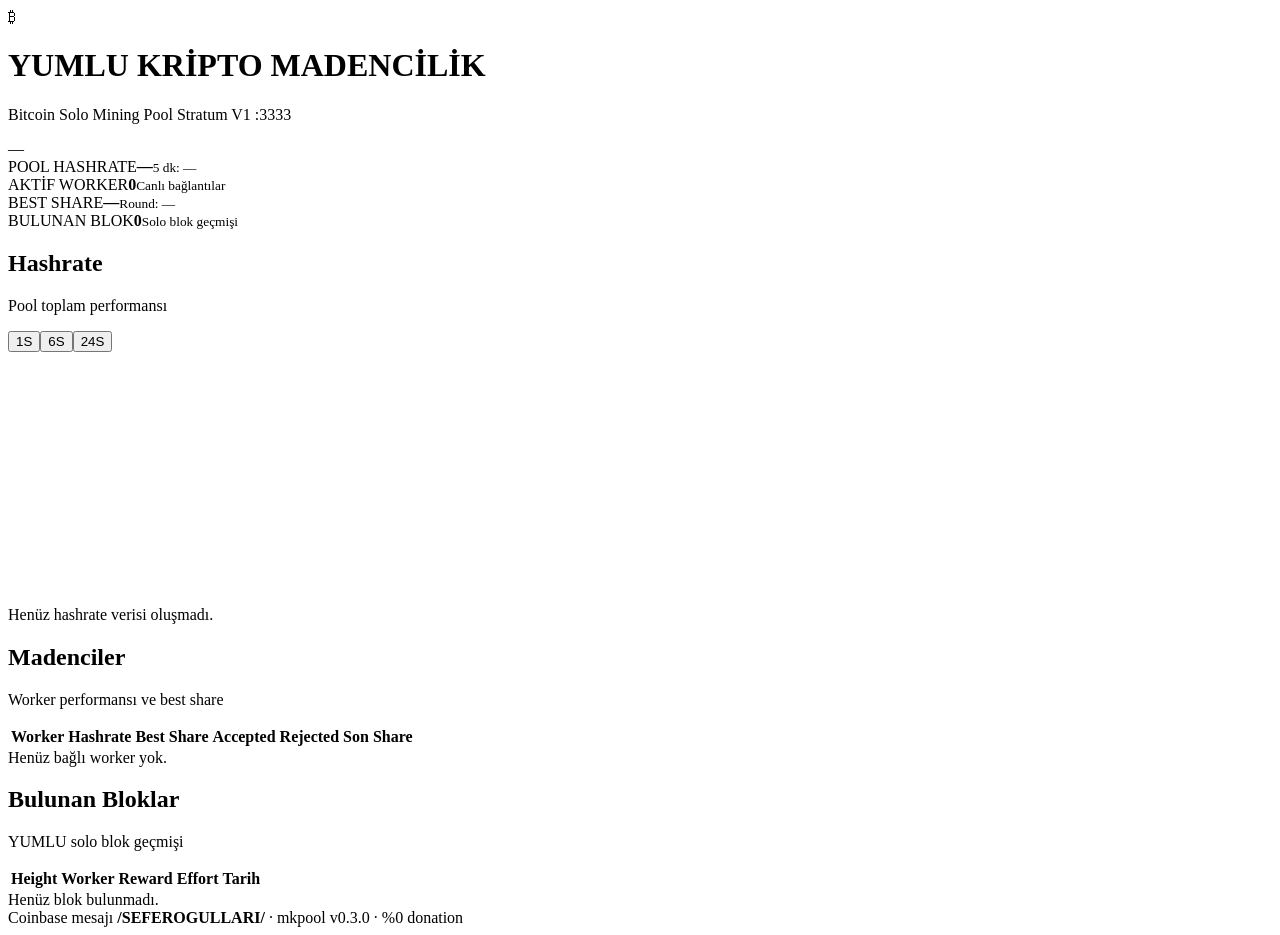
==== yumlu-kripto-madencilik/dashboard/static/index.html @ e63d4daf "Add dashboard UI" ====
<!doctype html><html lang="tr"><head><meta charset="utf-8"><meta name="viewport" content="width=device-width,initial-scale=1"><title>YUMLU KRİPTO MADENCİLİK</title><link rel="stylesheet" href="/style.css"></head>
<body><main class="wrap">
<header><div class="brand"><div class="coin">₿</div><div><h1>YUMLU KRİPTO MADENCİLİK</h1><p>Bitcoin Solo Mining Pool <span class="dot"></span> Stratum V1 :3333</p></div></div><div class="uptime" id="uptime">—</div></header>
<section class="cards">
<div class="card"><span>POOL HASHRATE</span><strong id="hashrate">—</strong><small id="hashrate5">5 dk: —</small></div>
<div class="card"><span>AKTİF WORKER</span><strong id="workers">0</strong><small>Canlı bağlantılar</small></div>
<div class="card"><span>BEST SHARE</span><strong id="best">—</strong><small id="bestRound">Round: —</small></div>
<div class="card"><span>BULUNAN BLOK</span><strong id="blocks">0</strong><small>Solo blok geçmişi</small></div>
</section>
<section class="panel chart-panel"><div class="panel-head"><div><h2>Hashrate</h2><p>Pool toplam performansı</p></div><div class="ranges"><button data-range="1h">1S</button><button class="active" data-range="6h">6S</button><button data-range="24h">24S</button></div></div><canvas id="chart" height="250"></canvas><div class="empty" id="chartEmpty">Henüz hashrate verisi oluşmadı.</div></section>
<section class="panel"><div class="panel-head"><div><h2>Madenciler</h2><p>Worker performansı ve best share</p></div></div><div class="table-wrap"><table><thead><tr><th>Worker</th><th>Hashrate</th><th>Best Share</th><th>Accepted</th><th>Rejected</th><th>Son Share</th></tr></thead><tbody id="workersBody"></tbody></table></div><div class="empty" id="workersEmpty">Henüz bağlı worker yok.</div></section>
<section class="panel"><div class="panel-head"><div><h2>Bulunan Bloklar</h2><p>YUMLU solo blok geçmişi</p></div></div><div class="table-wrap"><table><thead><tr><th>Height</th><th>Worker</th><th>Reward</th><th>Effort</th><th>Tarih</th></tr></thead><tbody id="blocksBody"></tbody></table></div><div class="empty" id="blocksEmpty">Henüz blok bulunmadı.</div></section>
<footer>Coinbase mesajı <b>/SEFEROGULLARI/</b> · mkpool v0.3.0 · %0 donation</footer>
</main><script src="/app.js"></script></body></html>
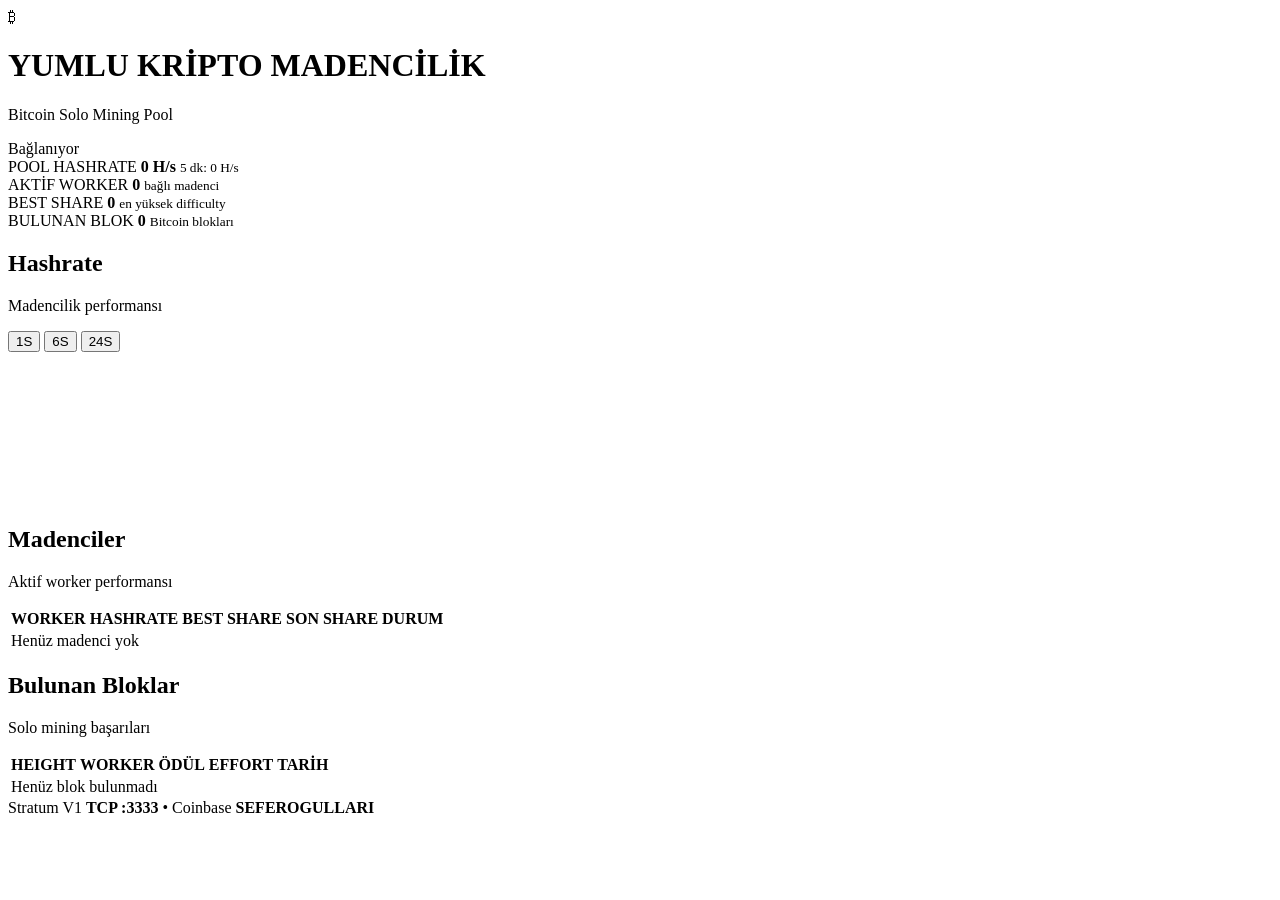
==== commit 12885246: "Add mkpool v0.3.0 and YUMLU KRIPTO MADENCILIK dashboard" ====
--- a/yumlu-kripto-madencilik/dashboard/static/index.html
+++ b/yumlu-kripto-madencilik/dashboard/static/index.html
@@ -1,14 +1,171 @@
-<!doctype html><html lang="tr"><head><meta charset="utf-8"><meta name="viewport" content="width=device-width,initial-scale=1"><title>YUMLU KRİPTO MADENCİLİK</title><link rel="stylesheet" href="/style.css"></head>
-<body><main class="wrap">
-<header><div class="brand"><div class="coin">₿</div><div><h1>YUMLU KRİPTO MADENCİLİK</h1><p>Bitcoin Solo Mining Pool <span class="dot"></span> Stratum V1 :3333</p></div></div><div class="uptime" id="uptime">—</div></header>
+<!doctype html>
+<html lang="tr">
+<head>
+<meta charset="utf-8">
+<meta name="viewport" content="width=device-width,initial-scale=1">
+<title>YUMLU KRİPTO MADENCİLİK</title>
+<link rel="stylesheet" href="/style.css">
+</head>
+
+<body>
+
+<div class="shell">
+
+<header>
+    <div class="brand">
+        <div class="coin">₿</div>
+
+        <div>
+            <h1>YUMLU KRİPTO MADENCİLİK</h1>
+            <p>Bitcoin Solo Mining Pool</p>
+        </div>
+    </div>
+
+    <div class="live">
+        <span id="status-dot"></span>
+        <span id="status-text">Bağlanıyor</span>
+    </div>
+</header>
+
+
 <section class="cards">
-<div class="card"><span>POOL HASHRATE</span><strong id="hashrate">—</strong><small id="hashrate5">5 dk: —</small></div>
-<div class="card"><span>AKTİF WORKER</span><strong id="workers">0</strong><small>Canlı bağlantılar</small></div>
-<div class="card"><span>BEST SHARE</span><strong id="best">—</strong><small id="bestRound">Round: —</small></div>
-<div class="card"><span>BULUNAN BLOK</span><strong id="blocks">0</strong><small>Solo blok geçmişi</small></div>
+
+    <article class="card">
+        <span class="label">POOL HASHRATE</span>
+        <strong id="hashrate">0 H/s</strong>
+        <small id="hashrate5">5 dk: 0 H/s</small>
+    </article>
+
+    <article class="card">
+        <span class="label">AKTİF WORKER</span>
+        <strong id="workers">0</strong>
+        <small>bağlı madenci</small>
+    </article>
+
+    <article class="card highlight">
+        <span class="label">BEST SHARE</span>
+        <strong id="best">0</strong>
+        <small>en yüksek difficulty</small>
+    </article>
+
+    <article class="card">
+        <span class="label">BULUNAN BLOK</span>
+        <strong id="blocks">0</strong>
+        <small>Bitcoin blokları</small>
+    </article>
+
 </section>
-<section class="panel chart-panel"><div class="panel-head"><div><h2>Hashrate</h2><p>Pool toplam performansı</p></div><div class="ranges"><button data-range="1h">1S</button><button class="active" data-range="6h">6S</button><button data-range="24h">24S</button></div></div><canvas id="chart" height="250"></canvas><div class="empty" id="chartEmpty">Henüz hashrate verisi oluşmadı.</div></section>
-<section class="panel"><div class="panel-head"><div><h2>Madenciler</h2><p>Worker performansı ve best share</p></div></div><div class="table-wrap"><table><thead><tr><th>Worker</th><th>Hashrate</th><th>Best Share</th><th>Accepted</th><th>Rejected</th><th>Son Share</th></tr></thead><tbody id="workersBody"></tbody></table></div><div class="empty" id="workersEmpty">Henüz bağlı worker yok.</div></section>
-<section class="panel"><div class="panel-head"><div><h2>Bulunan Bloklar</h2><p>YUMLU solo blok geçmişi</p></div></div><div class="table-wrap"><table><thead><tr><th>Height</th><th>Worker</th><th>Reward</th><th>Effort</th><th>Tarih</th></tr></thead><tbody id="blocksBody"></tbody></table></div><div class="empty" id="blocksEmpty">Henüz blok bulunmadı.</div></section>
-<footer>Coinbase mesajı <b>/SEFEROGULLARI/</b> · mkpool v0.3.0 · %0 donation</footer>
-</main><script src="/app.js"></script></body></html>
+
+
+<section class="panel chart-panel">
+
+    <div class="panel-head">
+        <div>
+            <h2>Hashrate</h2>
+            <p>Madencilik performansı</p>
+        </div>
+
+        <div class="ranges">
+            <button data-hours="1" class="active">1S</button>
+            <button data-hours="6">6S</button>
+            <button data-hours="24">24S</button>
+        </div>
+    </div>
+
+    <div class="chart-wrap">
+        <canvas id="chart"></canvas>
+    </div>
+
+</section>
+
+
+<section class="panel">
+
+    <div class="panel-head">
+        <div>
+            <h2>Madenciler</h2>
+            <p>Aktif worker performansı</p>
+        </div>
+    </div>
+
+    <div class="table-wrap">
+
+        <table>
+
+            <thead>
+            <tr>
+                <th>WORKER</th>
+                <th>HASHRATE</th>
+                <th>BEST SHARE</th>
+                <th>SON SHARE</th>
+                <th>DURUM</th>
+            </tr>
+            </thead>
+
+            <tbody id="miners">
+            <tr>
+                <td colspan="5" class="empty">
+                    Henüz madenci yok
+                </td>
+            </tr>
+            </tbody>
+
+        </table>
+
+    </div>
+
+</section>
+
+
+<section class="panel">
+
+    <div class="panel-head">
+        <div>
+            <h2>Bulunan Bloklar</h2>
+            <p>Solo mining başarıları</p>
+        </div>
+    </div>
+
+    <div class="table-wrap">
+
+        <table>
+
+            <thead>
+            <tr>
+                <th>HEIGHT</th>
+                <th>WORKER</th>
+                <th>ÖDÜL</th>
+                <th>EFFORT</th>
+                <th>TARİH</th>
+            </tr>
+            </thead>
+
+            <tbody id="block-list">
+            <tr>
+                <td colspan="5" class="empty">
+                    Henüz blok bulunmadı
+                </td>
+            </tr>
+            </tbody>
+
+        </table>
+
+    </div>
+
+</section>
+
+
+<footer>
+    <span>Stratum V1</span>
+    <strong>TCP :3333</strong>
+    <span class="sep">•</span>
+    <span>Coinbase</span>
+    <strong>SEFEROGULLARI</strong>
+</footer>
+
+</div>
+
+<script src="/app.js"></script>
+
+</body>
+</html>
